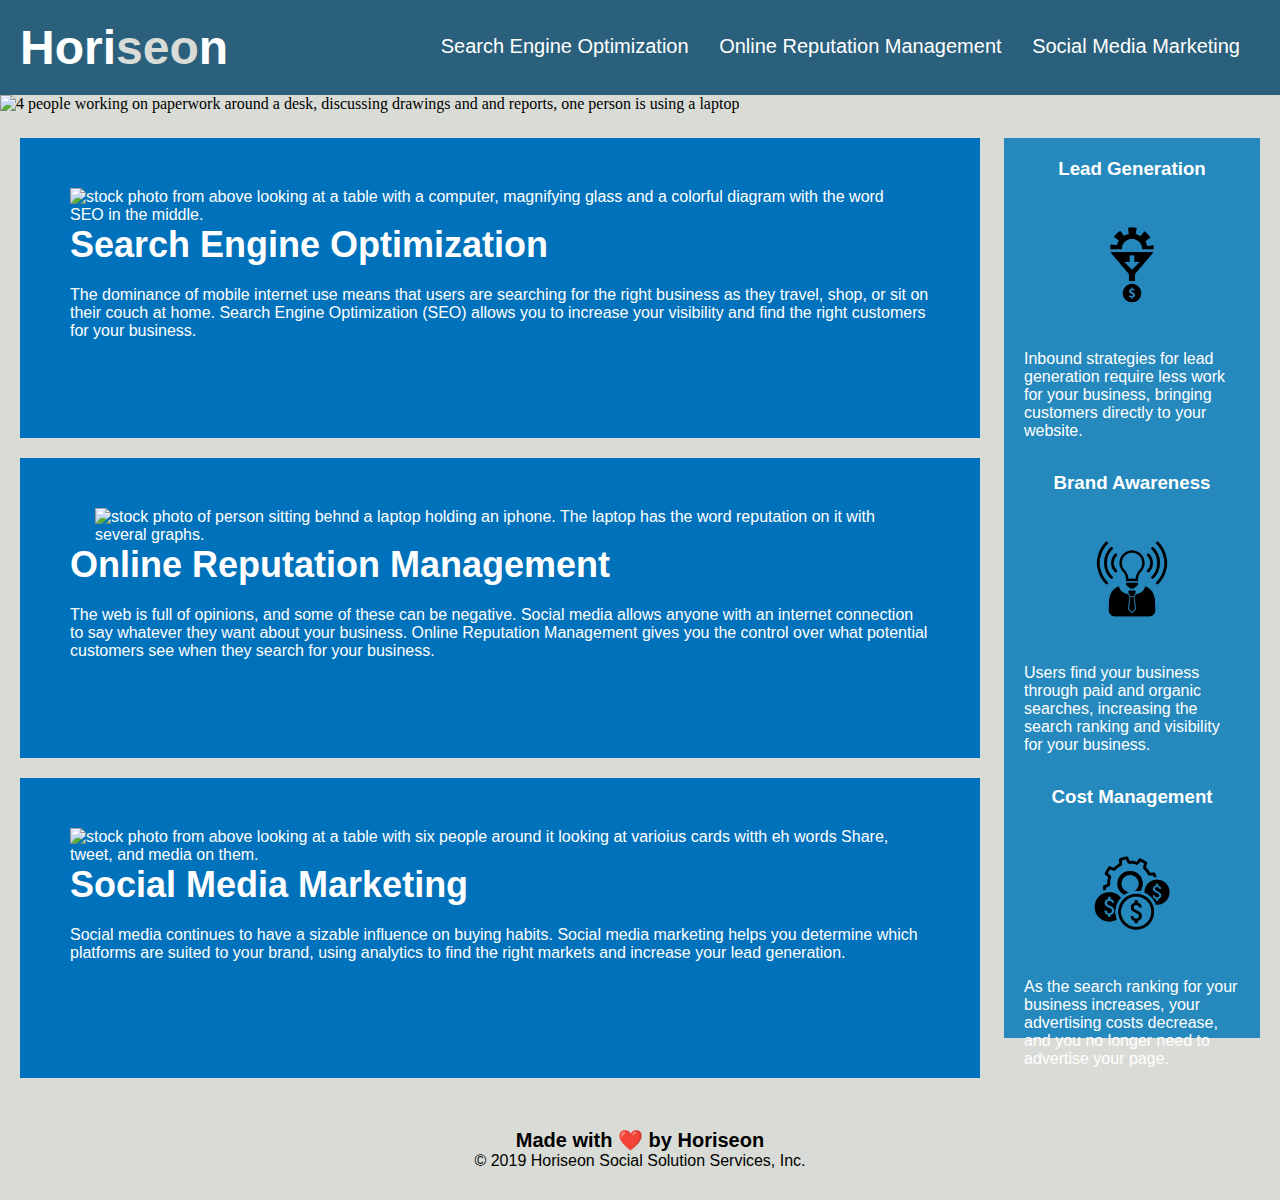
==== index.html @ 76d4e45c "Moved index.html to the root and changed various file paths in html" ====
<!DOCTYPE html>
<html lang="en-us">

<head>
    <meta charset="UTF-8" />
    <title>Horiseon Social Solutions</title>
    <link rel="stylesheet" href="./Develop/assets/css/style.css">
</head>

<body>
    <header class="header">
        <h1>Hori<span class="seo">seo</span>n</h1>
        <nav>
            <ul>
                <li>
                    <a href="#search-engine-optimization">Search Engine Optimization</a>
                </li>
                <li>
                    <a href="#online-reputation-management">Online Reputation Management</a>
                </li>
                <li>
                    <a href="#social-media-marketing">Social Media Marketing</a>
                </li>
            </ul>
        </nav>
    </header>
    <figure>
        <img src="./Develop/assets/images/digital-marketing-meeting.jpg" class="hero" alt="4 people working on paperwork around a desk, discussing drawings and and reports, one person is using a laptop">
    </figure>
    <section class="content">
        <article class="search-engine-optimization">
            <figure>
                <img src="./Develop/assets/images/search-engine-optimization.jpg" class="float-left" alt="stock photo from above looking at a table with a computer, magnifying glass and a colorful diagram with the word SEO in the middle."/>
            </figure>
            <h2>Search Engine Optimization</h2>
            <p>
                The dominance of mobile internet use means that users are searching for the right business as they travel, shop, or sit on their couch at home. Search Engine Optimization (SEO) allows you to increase your visibility and find the right customers for your business.
            </p>
        </article>
        <article class="online-reputation-management">
            <img src="./Develop/assets/images/online-reputation-management.jpg" class="float-right" alt="stock photo of person sitting behnd a laptop holding an iphone. The laptop has the word reputation on it with several graphs."/>
            <h2>Online Reputation Management</h2>
            <p>
                The web is full of opinions, and some of these can be negative. Social media allows anyone with an internet connection to say whatever they want about your business. Online Reputation Management gives you the control over what potential customers see when they search for your business.
            </p>
        </article>
        <article id="social-media-marketing" class="social-media-marketing">
            <img src="./Develop/assets/images/social-media-marketing.jpg" class="float-left" alt="stock photo from above looking at a table with six people around it looking at varioius cards witth eh words Share, tweet, and media on them."/>
            <h2>Social Media Marketing</h2>
            <p>
                Social media continues to have a sizable influence on buying habits. Social media marketing helps you determine which platforms are suited to your brand, using analytics to find the right markets and increase your lead generation.
            </p>
        </article>
    </section>
    <aside class="benefits">
        <article class="benefit-lead">
            <h3>Lead Generation</h3>
            <img src="./Develop/assets/images/lead-generation.png" alt="Icon with gear on top funnel to a dollar sign."/>
            <p>
                Inbound strategies for lead generation require less work for your business, bringing customers directly to your website.
            </p>
        </article>
        <article class="benefit-brand">
            <h3>Brand Awareness</h3>
            <img src="./Develop/assets/images/brand-awareness.png" alt="icon comprised of lightbulb above a shirt and tie indicating the lightbulb is on."/>
            <p>
                Users find your business through paid and organic searches, increasing the search ranking and visibility for your business.
            </p>
        </article>
        <article class="benefit-cost">
            <h3>Cost Management</h3>
            <img src="./Develop/assets/images/cost-management.png" alt="icon with a gear behind 3 dollar signs."/>
            <p>
                As the search ranking for your business increases, your advertising costs decrease, and you no longer need to advertise your page.
            </p>
        </article>
    </aside>
    <footer class="footer">
        <h2>Made with ❤️️ by Horiseon</h2>
        <p>
            &copy; 2019 Horiseon Social Solution Services, Inc.
        </p>
    </footer>
</body>

</html>
---- Develop/assets/css/style.css ----
* {
    box-sizing: border-box;
    padding: 0;
    margin: 0;
}

body {
    background-color: #d9dcd6;
}

.header {
    padding: 20px;
    font-family: 'Trebuchet MS', 'Lucida Sans Unicode', 'Lucida Grande', 'Lucida Sans', Arial, sans-serif;
    background-color: #2a607c;
    color: #ffffff;
}

.header h1 {
    display: inline-block;
    font-size: 48px;
}

.header h1 .seo {
    color: #d9dcd6;
}

.header nav {
    padding-top: 15px;
    margin-right: 20px;
    float: right;
    font-family: 'Gill Sans', 'Gill Sans MT', Calibri, 'Trebuchet MS', sans-serif;
    font-size: 20px;
}

.header nav ul {
    list-style-type: none;
}

.header nav ul li {
    display: inline-block;
    margin-left: 25px;
}

a {
    color: #ffffff;
    text-decoration: none;
}

p {
    font-size: 16px;
}

.hero {
    height: 900px;
    width: 100%;
    margin-bottom: 25px;
    /* background-image: url("../images/digital-marketing-meeting.jpg"); */
    background-size: cover;
    background-position: center;
}

.float-left {
    float: left;
    margin-right: 25px;
}

.float-right {
    float: right;
    margin-left: 25px;
}

.content {
    width: 75%;
    display: inline-block;
    margin-left: 20px;
}

.benefits {
    margin-right: 20px;
    padding: 20px;
    clear: both;
    float: right;
    width: 20%;
    height: 900px;
    font-family: 'Gill Sans', 'Gill Sans MT', Calibri, 'Trebuchet MS', sans-serif;
    background-color: #2589bd;
}

.benefit-lead {
    margin-bottom: 32px;
    color: #ffffff;
}

.benefit-brand {
    margin-bottom: 32px;
    color: #ffffff;
}

.benefit-cost {
    margin-bottom: 32px;
    color: #ffffff;
}

.benefit-lead h3 {
    margin-bottom: 10px;
    text-align: center;
}

.benefit-brand h3 {
    margin-bottom: 10px;
    text-align: center;
}

.benefit-cost h3 {
    margin-bottom: 10px;
    text-align: center;
}

.benefit-lead img {
    display: block;
    margin: 10px auto;
    max-width: 150px;
}

.benefit-brand img {
    display: block;
    margin: 10px auto;
    max-width: 150px;
}

.benefit-cost img {
    display: block;
    margin: 10px auto;
    max-width: 150px;
}

.search-engine-optimization {
    margin-bottom: 20px;
    padding: 50px;
    height: 300px;
    font-family: 'Gill Sans', 'Gill Sans MT', Calibri, 'Trebuchet MS', sans-serif;
    background-color: #0072bb;
    color: #ffffff;
}

.online-reputation-management {
    margin-bottom: 20px;
    padding: 50px;
    height: 300px;
    font-family: 'Gill Sans', 'Gill Sans MT', Calibri, 'Trebuchet MS', sans-serif;
    background-color: #0072bb;
    color: #ffffff;
}

.social-media-marketing {
    margin-bottom: 20px;
    padding: 50px;
    height: 300px;
    font-family: 'Gill Sans', 'Gill Sans MT', Calibri, 'Trebuchet MS', sans-serif;
    background-color: #0072bb;
    color: #ffffff;
}

.search-engine-optimization img {
    max-height: 200px;
}

.online-reputation-management img {
    max-height: 200px;
}

.social-media-marketing img {
    max-height: 200px;
}

.search-engine-optimization h2 {
    margin-bottom: 20px;
    font-size: 36px;
}

.online-reputation-management h2 {
    margin-bottom: 20px;
    font-size: 36px;
}

.social-media-marketing h2 {
    margin-bottom: 20px;
    font-size: 36px;
}

.footer {
    padding: 30px;
    clear: both;
    font-family: 'Trebuchet MS', 'Lucida Sans Unicode', 'Lucida Grande', 'Lucida Sans', Arial, sans-serif;
    text-align: center;
}

.footer h2 {
    font-size: 20px;
}
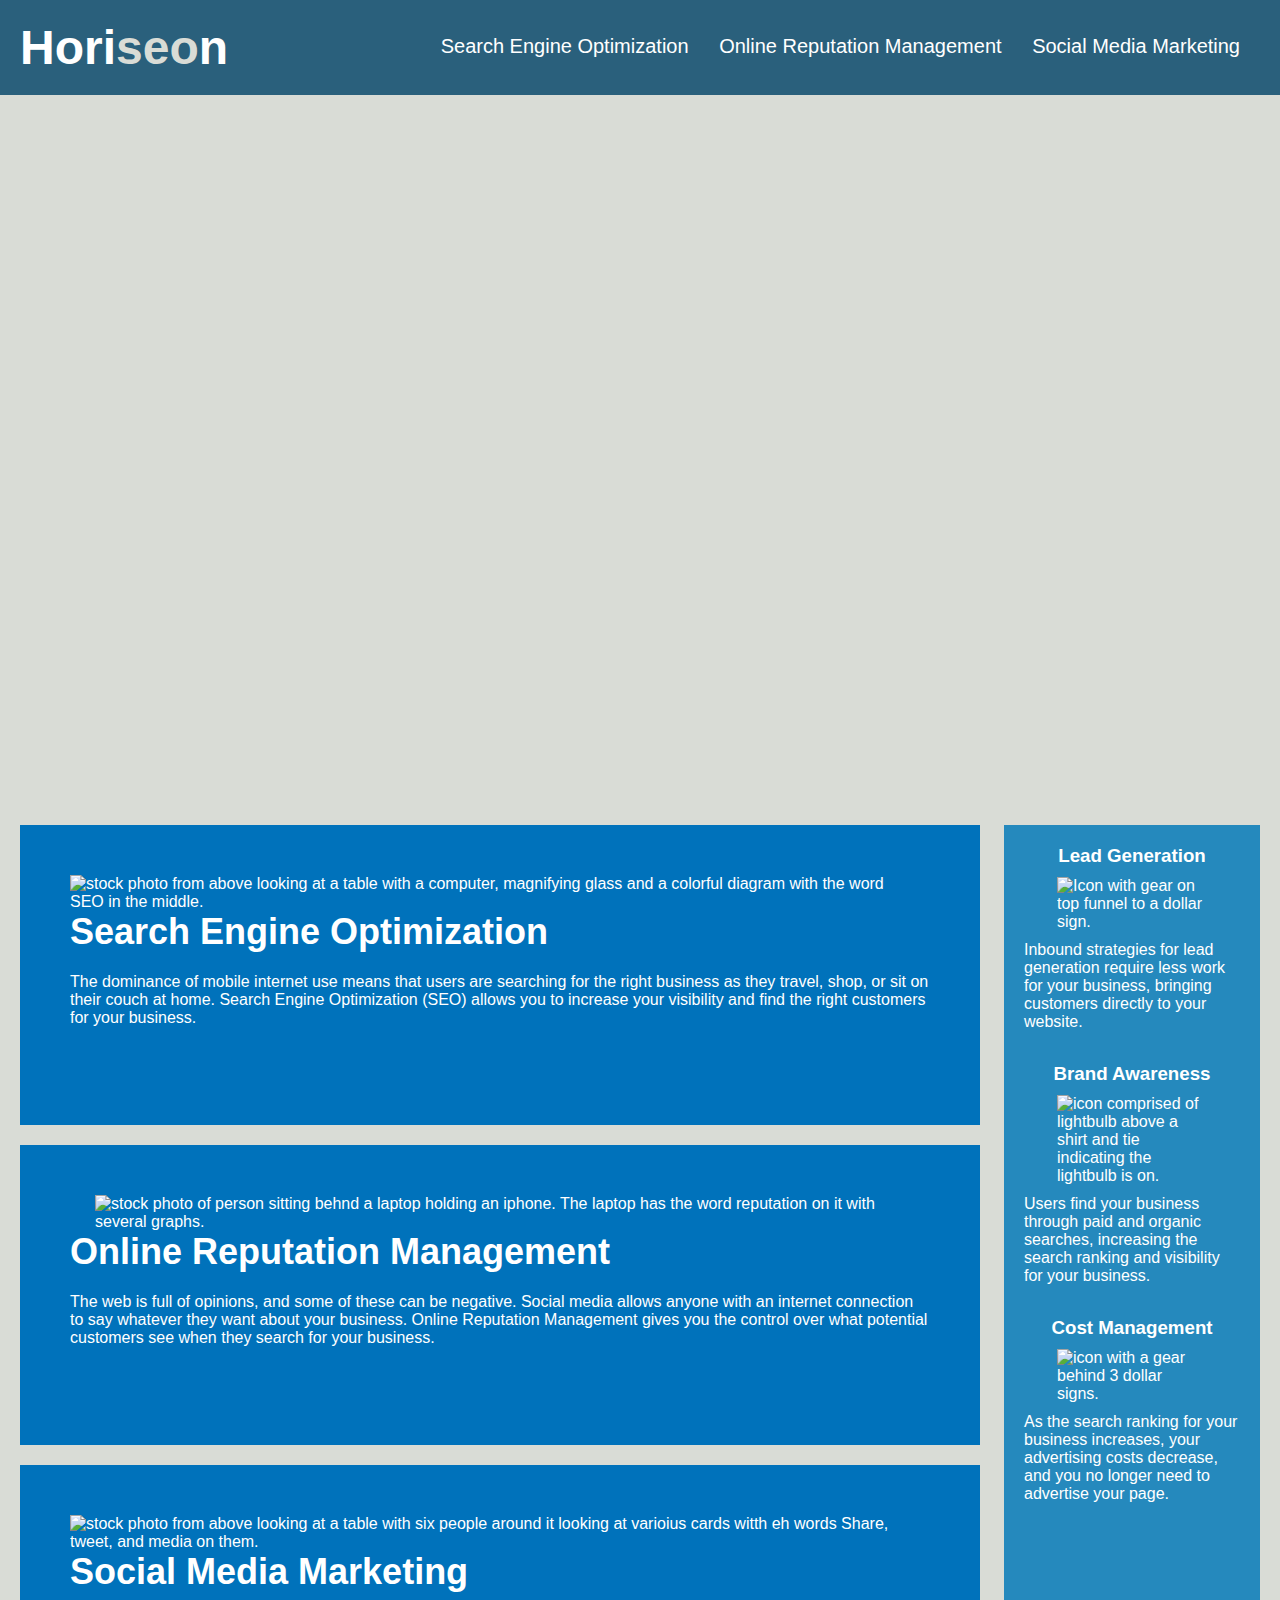
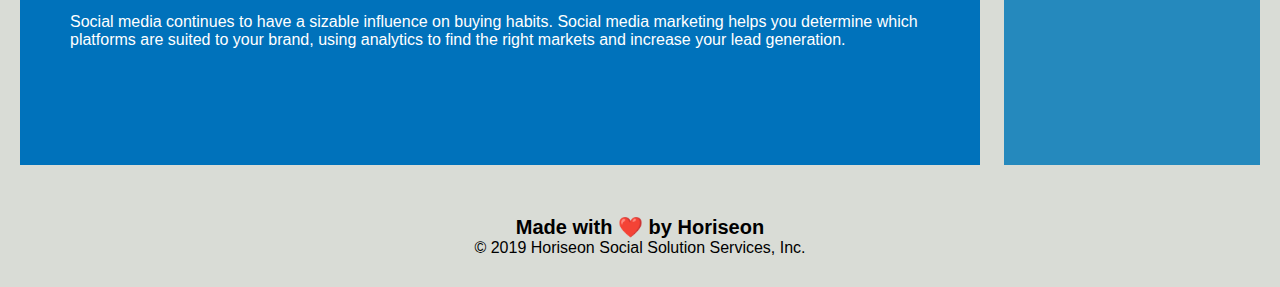
==== commit f8023de8: "Consolidated several classes into a single class and adjusted the main image so it was back to prope" ====
--- a/index.html
+++ b/index.html
@@ -4,12 +4,12 @@
 <head>
     <meta charset="UTF-8" />
     <title>Horiseon Social Solutions</title>
-    <link rel="stylesheet" href="./Develop/assets/css/style.css">
+    <link rel="stylesheet" href="./assets/css/style.css">
 </head>
 
 <body>
     <header class="header">
-        <h1>Hori<span class="seo">seo</span>n</h1>
+        <a href="#"><h1>Hori<span class="seo">seo</span>n</h1></a>
         <nav>
             <ul>
                 <li>
@@ -25,27 +25,27 @@
         </nav>
     </header>
     <figure>
-        <img src="./Develop/assets/images/digital-marketing-meeting.jpg" class="hero" alt="4 people working on paperwork around a desk, discussing drawings and and reports, one person is using a laptop">
+        <div class="hero" alt="4 people working on paperwork around a desk, discussing drawings and and reports, one person is using a laptop"></div>
     </figure>
     <section class="content">
-        <article class="search-engine-optimization">
+        <article class="specialties" id="search-engine-optimization">
             <figure>
-                <img src="./Develop/assets/images/search-engine-optimization.jpg" class="float-left" alt="stock photo from above looking at a table with a computer, magnifying glass and a colorful diagram with the word SEO in the middle."/>
+                <img src="./assets/images/search-engine-optimization.jpg" class="float-left" alt="stock photo from above looking at a table with a computer, magnifying glass and a colorful diagram with the word SEO in the middle."/>
             </figure>
             <h2>Search Engine Optimization</h2>
             <p>
                 The dominance of mobile internet use means that users are searching for the right business as they travel, shop, or sit on their couch at home. Search Engine Optimization (SEO) allows you to increase your visibility and find the right customers for your business.
             </p>
         </article>
-        <article class="online-reputation-management">
-            <img src="./Develop/assets/images/online-reputation-management.jpg" class="float-right" alt="stock photo of person sitting behnd a laptop holding an iphone. The laptop has the word reputation on it with several graphs."/>
+        <article class="specialties" id="online-reputation-management" >
+            <img src="./assets/images/online-reputation-management.jpg" class="float-right" alt="stock photo of person sitting behnd a laptop holding an iphone. The laptop has the word reputation on it with several graphs."/>
             <h2>Online Reputation Management</h2>
             <p>
                 The web is full of opinions, and some of these can be negative. Social media allows anyone with an internet connection to say whatever they want about your business. Online Reputation Management gives you the control over what potential customers see when they search for your business.
             </p>
         </article>
-        <article id="social-media-marketing" class="social-media-marketing">
-            <img src="./Develop/assets/images/social-media-marketing.jpg" class="float-left" alt="stock photo from above looking at a table with six people around it looking at varioius cards witth eh words Share, tweet, and media on them."/>
+        <article class="specialties" id="social-media-marketing">
+            <img src="./assets/images/social-media-marketing.jpg" class="float-left" alt="stock photo from above looking at a table with six people around it looking at varioius cards witth eh words Share, tweet, and media on them."/>
             <h2>Social Media Marketing</h2>
             <p>
                 Social media continues to have a sizable influence on buying habits. Social media marketing helps you determine which platforms are suited to your brand, using analytics to find the right markets and increase your lead generation.
@@ -53,23 +53,23 @@
         </article>
     </section>
     <aside class="benefits">
-        <article class="benefit-lead">
+        <article class="benefit">
             <h3>Lead Generation</h3>
-            <img src="./Develop/assets/images/lead-generation.png" alt="Icon with gear on top funnel to a dollar sign."/>
+            <img src="./assets/images/lead-generation.png" alt="Icon with gear on top funnel to a dollar sign."/>
             <p>
                 Inbound strategies for lead generation require less work for your business, bringing customers directly to your website.
             </p>
         </article>
-        <article class="benefit-brand">
+        <article class="benefit">
             <h3>Brand Awareness</h3>
-            <img src="./Develop/assets/images/brand-awareness.png" alt="icon comprised of lightbulb above a shirt and tie indicating the lightbulb is on."/>
+            <img src="./assets/images/brand-awareness.png" alt="icon comprised of lightbulb above a shirt and tie indicating the lightbulb is on."/>
             <p>
                 Users find your business through paid and organic searches, increasing the search ranking and visibility for your business.
             </p>
         </article>
-        <article class="benefit-cost">
+        <article class="benefit">
             <h3>Cost Management</h3>
-            <img src="./Develop/assets/images/cost-management.png" alt="icon with a gear behind 3 dollar signs."/>
+            <img src="./assets/images/cost-management.png" alt="icon with a gear behind 3 dollar signs."/>
             <p>
                 As the search ranking for your business increases, your advertising costs decrease, and you no longer need to advertise your page.
             </p>
--- a/assets/css/style.css
+++ b/assets/css/style.css
@@ -0,0 +1,136 @@
+* {
+    box-sizing: border-box;
+    padding: 0;
+    margin: 0;
+}
+
+body {
+    background-color: #d9dcd6;
+    overflow: auto;
+}
+
+.header {
+    padding: 20px;
+    width:100%;
+    font-family: 'Trebuchet MS', 'Lucida Sans Unicode', 'Lucida Grande', 'Lucida Sans', Arial, sans-serif;
+    background-color: #2a607c;
+    color: #ffffff;
+    position: fixed;
+}
+
+.header h1 {
+    display: inline-block;
+    font-size: 48px;
+}
+
+.header h1 .seo {
+    color: #d9dcd6;
+}
+
+.header nav {
+    padding-top: 15px;
+    margin-right: 20px;
+    float: right;
+    font-family: 'Gill Sans', 'Gill Sans MT', Calibri, 'Trebuchet MS', sans-serif;
+    font-size: 20px;
+}
+
+.header nav ul {
+    list-style-type: none;
+}
+
+.header nav ul li {
+    display: inline-block;
+    margin-left: 25px;
+}
+
+a {
+    color: #ffffff;
+    text-decoration: none;
+}
+
+p {
+    font-size: 16px;
+}
+
+.hero {
+    height: 800px;
+    width: 100%;
+    margin-bottom: 25px;
+    padding-top: 80px;
+    background-image: url("../images/digital-marketing-meeting.jpg"); 
+    background-size: cover;
+    background-position: center;
+}
+
+.float-left {
+    float: left;
+    margin-right: 25px;
+}
+
+.float-right {
+    float: right;
+    margin-left: 25px;
+}
+
+.content {
+    width: 75%;
+    display: inline-block;
+    margin-left: 20px;
+}
+
+.benefits {
+    margin-right: 20px;
+    padding: 20px;
+    clear: both;
+    float: right;
+    width: 20%;
+    height: 940px;
+    font-family: 'Gill Sans', 'Gill Sans MT', Calibri, 'Trebuchet MS', sans-serif;
+    background-color: #2589bd;
+}
+
+.benefit {
+    margin-bottom: 32px;
+    color: #ffffff; 
+}
+
+.benefit h3 {
+    margin-bottom: 10px;
+    text-align: center;
+}
+
+.benefit img {
+    display: block;
+    margin: 10px auto;
+    max-width: 150px;
+}
+
+.specialties {
+    margin-bottom: 20px;
+    padding: 50px;
+    height: 300px;
+    font-family: 'Gill Sans', 'Gill Sans MT', Calibri, 'Trebuchet MS', sans-serif;
+    background-color: #0072bb;
+    color: #ffffff;
+}
+
+.specialties img {
+    max-height: 200px;
+}
+
+.specialties h2 {
+    margin-bottom: 20px;
+    font-size: 36px;
+}
+
+.footer {
+    padding: 30px;
+    clear: both;
+    font-family: 'Trebuchet MS', 'Lucida Sans Unicode', 'Lucida Grande', 'Lucida Sans', Arial, sans-serif;
+    text-align: center;
+}
+
+.footer h2 {
+    font-size: 20px;
+}
